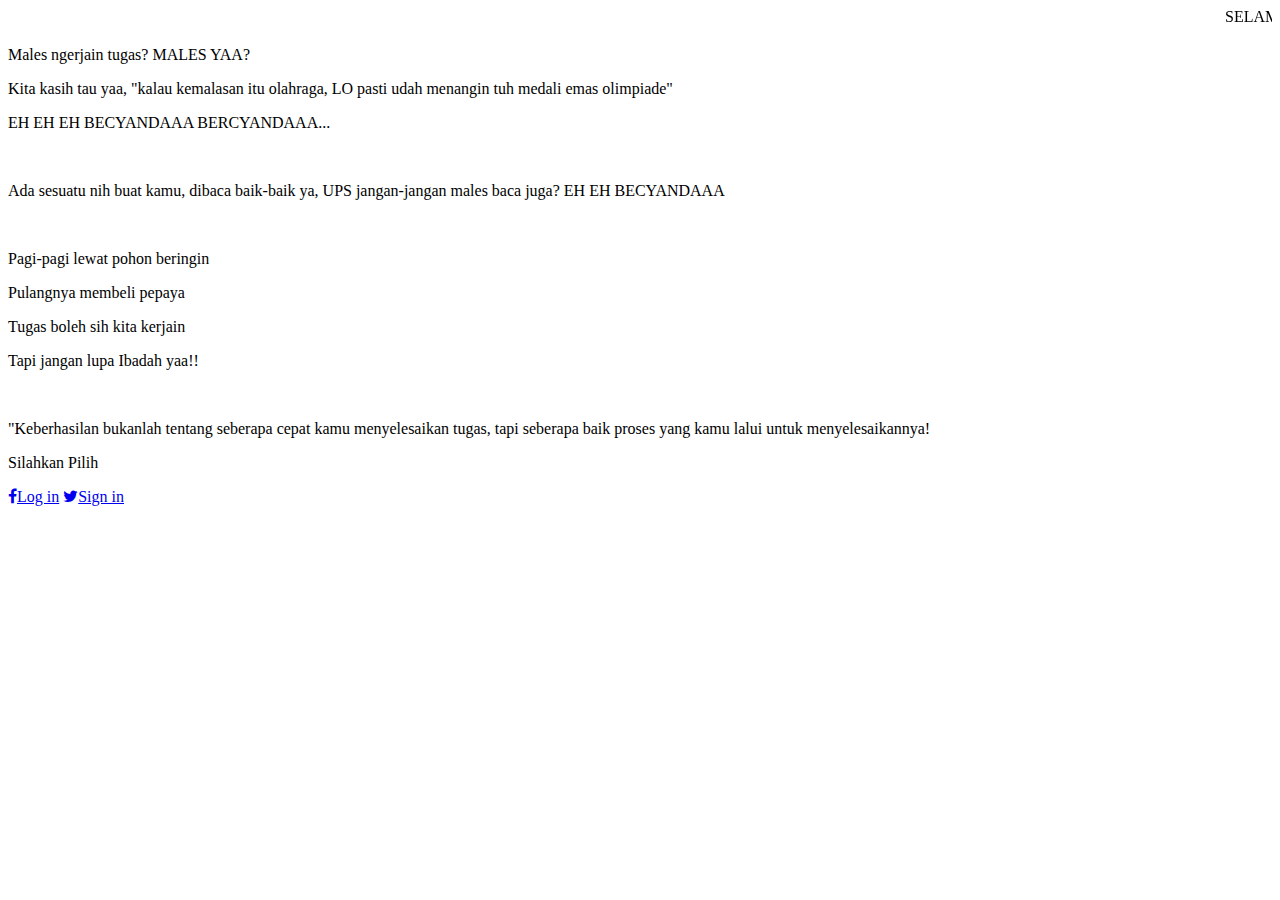
==== index.html @ 0e964f07 "Create index.html" ====
<!DOCTYPE html>
<html>
  <head>
    <meta charset="utf-8">
    <title>Progate</title>
    <link rel="stylesheet" href="stylesheet.css">
    <link rel="stylesheet" href="//maxcdn.bootstrapcdn.com/font-awesome/4.3.0/css/font-awesome.min.css">
    <style>
      .hidden {
          display: none;
      }
  </style>
  </head>
  <body>
    <header>
      <div class="container">
        
        <div class="jalan">
          <marquee>SELAMAT DATANG DI DUNIA KEBODOHAN</marquee>
        </div>
        
      </div>
    </header>
    <div class="top-wrapper">
      <div class="container">
        
        <p>Males ngerjain tugas? MALES YAA?</p>
        <p>Kita kasih tau yaa, "kalau kemalasan itu olahraga, LO pasti udah menangin tuh medali emas olimpiade"</p>
        <P>EH EH EH BECYANDAAA BERCYANDAAA...</P>
        <br>
        <p>Ada sesuatu nih buat kamu, dibaca baik-baik ya, UPS jangan-jangan males baca juga? EH EH BECYANDAAA</p>
        <br>
        <p>Pagi-pagi lewat pohon beringin</p>
        <p>Pulangnya membeli pepaya</p>
        <p>Tugas boleh sih kita kerjain</p>
        <p>Tapi jangan lupa Ibadah yaa!!</p>
        <br>
        <p>"Keberhasilan bukanlah tentang seberapa cepat kamu menyelesaikan tugas, tapi seberapa baik proses yang kamu lalui untuk menyelesaikannya!</p>
        
        <div class="btn-wrapper">

          <p>Silahkan Pilih</p>
          <a href="login/index.html" class="btn facebook"><span class="fa fa-facebook"></span>Log in</a>
          <a href="login/index.html" class="btn twitter"><span class="fa fa-twitter"></span>Sign in</a>
        </div>

      </div>
    </div>
    <div class="lesson-wrapper">
    </div>
    <div class="message-wrapper">
    </div>
    <footer>
    </footer>
  </body>
</html>
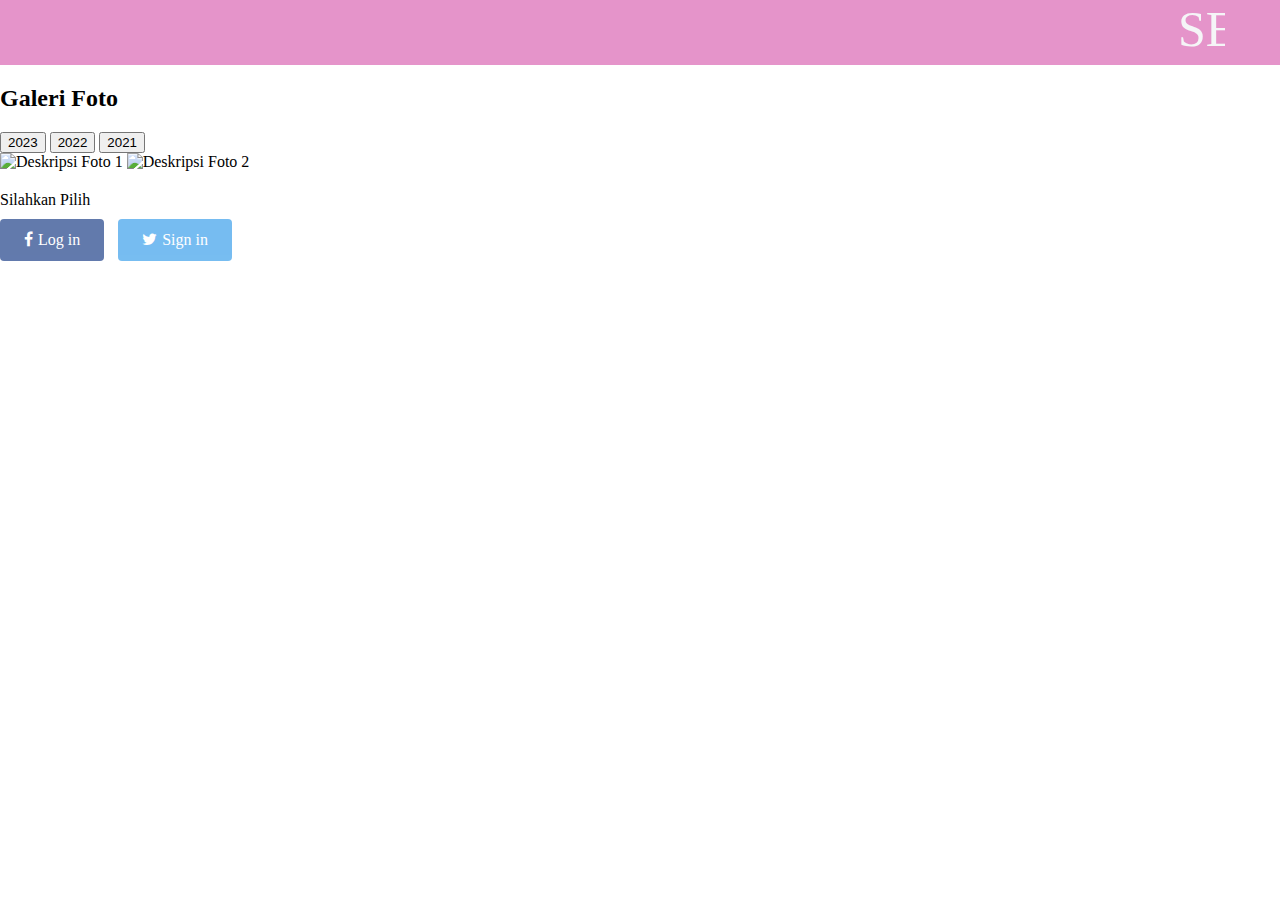
==== commit 7fcfaded: "Update index.html" ====
--- a/index.html
+++ b/index.html
@@ -2,7 +2,7 @@
 <html>
   <head>
     <meta charset="utf-8">
-    <title>Progate</title>
+    <title>Website</title>
     <link rel="stylesheet" href="stylesheet.css">
     <link rel="stylesheet" href="//maxcdn.bootstrapcdn.com/font-awesome/4.3.0/css/font-awesome.min.css">
     <style>
@@ -16,26 +16,26 @@
       <div class="container">
         
         <div class="jalan">
-          <marquee>SELAMAT DATANG DI DUNIA KEBODOHAN</marquee>
+          <marquee>SELAMAT DATANG</marquee>
         </div>
         
       </div>
     </header>
-    <div class="top-wrapper">
-      <div class="container">
-        
-        <p>Males ngerjain tugas? MALES YAA?</p>
-        <p>Kita kasih tau yaa, "kalau kemalasan itu olahraga, LO pasti udah menangin tuh medali emas olimpiade"</p>
-        <P>EH EH EH BECYANDAAA BERCYANDAAA...</P>
-        <br>
-        <p>Ada sesuatu nih buat kamu, dibaca baik-baik ya, UPS jangan-jangan males baca juga? EH EH BECYANDAAA</p>
-        <br>
-        <p>Pagi-pagi lewat pohon beringin</p>
-        <p>Pulangnya membeli pepaya</p>
-        <p>Tugas boleh sih kita kerjain</p>
-        <p>Tapi jangan lupa Ibadah yaa!!</p>
-        <br>
-        <p>"Keberhasilan bukanlah tentang seberapa cepat kamu menyelesaikan tugas, tapi seberapa baik proses yang kamu lalui untuk menyelesaikannya!</p>
+   <div class="photo-gallery">
+  <h2>Galeri Foto</h2>
+  <div class="year-buttons">
+    <button class="year-button" data-year="2023">2023</button>
+    <button class="year-button" data-year="2022">2022</button>
+    <button class="year-button" data-year="2021">2021</button>
+    <!-- Tambahkan tombol-tombol tahun lainnya sesuai kebutuhan -->
+  </div>
+  <div class="photos">
+    <img src="https://s.yimg.com/fz/api/res/1.2/Ay7evW0xe41e0NwS_fb7oA--~C/YXBwaWQ9c3JjaGRkO2ZpPW9wdGk7aD0xMjA7dz04MA--/https://s.yimg.com/zb/imgv1/3b3b2779-b5dc-3f6f-8412-6d3cbd33191f/t_140x140" alt="Deskripsi Foto 1">
+    <img src="https://example.com/path-to-image2.jpg" alt="Deskripsi Foto 2">
+  <!-- Tambahkan elemen <img> untuk setiap foto yang ingin Anda tampilkan dengan URL eksternal -->
+</div>
+  </div>
+</div>
         
         <div class="btn-wrapper">
 
--- a/stylesheet.css
+++ b/stylesheet.css
@@ -0,0 +1,84 @@
+body {
+    margin: 0;
+    font-family: "Lucida Grande";
+  }
+  
+  a {
+    text-decoration: none;
+  }
+  
+  .container {
+    width: 1170px;
+    padding: 0 15px;
+    margin: 0 auto;
+    color: rgb(223, 144, 187);
+  }
+
+  .jalan {
+    font-size: 50px;
+    color: #f5f5f7;
+  }
+
+  
+  .top-wrapper {
+    padding: 180px 0 100px 0;
+    background-image: url(https://img.freepik.com/free-vector/detailed-abstract-white-background_79603-1735.jpg?size=626&ext=jpg);
+    background-size: cover;
+    color: rgb(206, 118, 159);
+    text-align: center;
+  }
+  
+  .top-wrapper p {
+    opacity: 0.7;
+    margin-bottom: 0px;
+    font-size: 20px;
+    margin-top: 0px;
+    color: black;
+    font-family: 'Times New Roman', Times, serif;
+  }
+  
+  .btn-wrapper {
+    margin: 20px 0;
+  }
+  
+  .btn-wrapper p {
+    margin: 10px 0;
+  }
+  
+  
+  
+  .facebook {
+    background-color: #3b5998;
+    margin-right: 10px;
+  }
+  
+  .twitter {
+    background-color: #55acee;
+  }
+  
+  .btn {
+    padding: 12px 24px;
+    color: white;
+    display: inline-block;
+    opacity: 0.8;
+    border-radius: 4px;
+  }
+  
+  .btn:hover {
+    opacity: 1;
+  }
+  
+  .fa {
+    margin-right: 5px;
+  }
+  
+  header {
+    height: 65px;
+    width: 100%;
+    background-color: rgba(226, 136, 196, 0.9);
+  }
+  
+  .logo {
+    width: 124px;
+    margin-top: 20px;
+  }
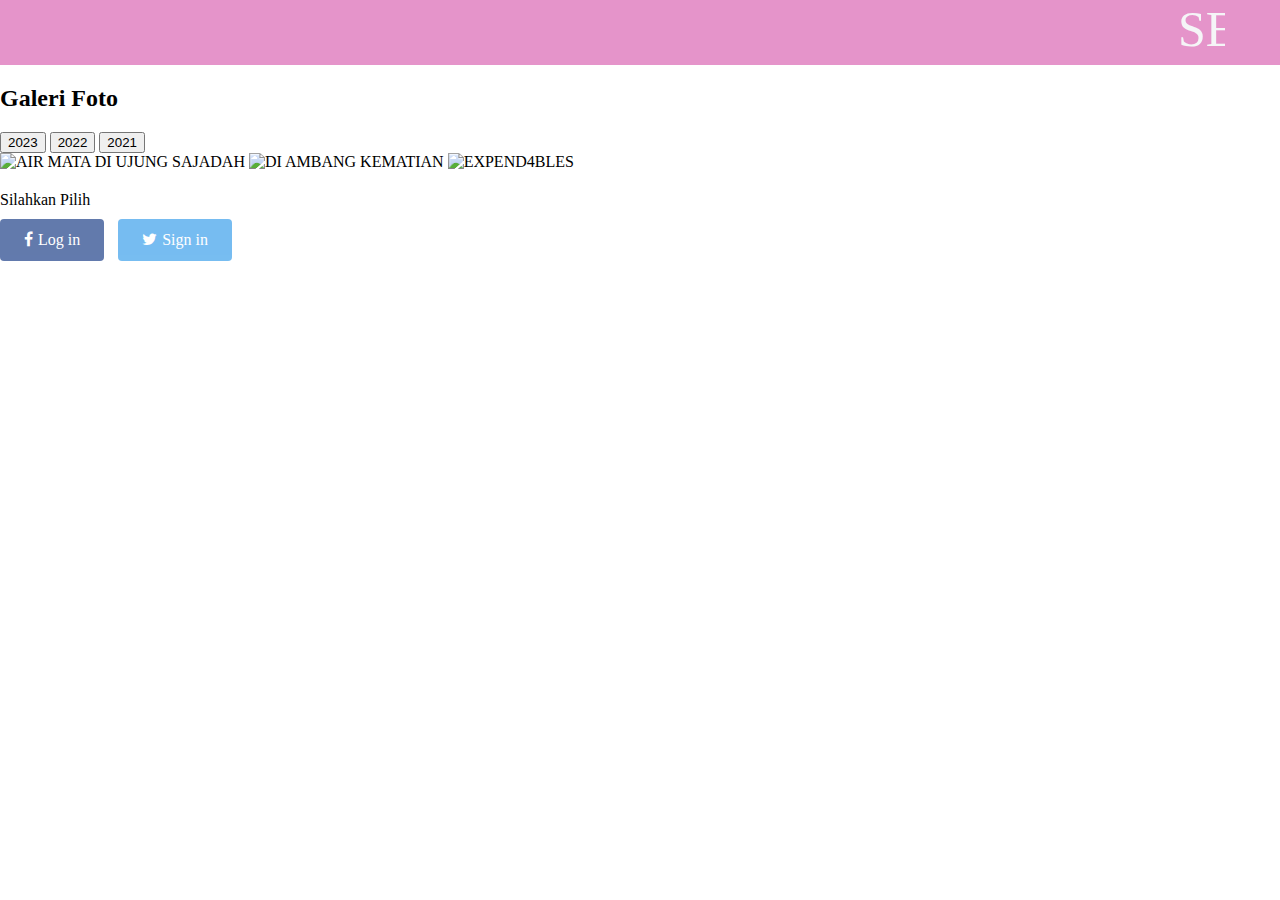
==== commit a7f6dd0c: "Update index.html" ====
--- a/index.html
+++ b/index.html
@@ -30,8 +30,9 @@
     <!-- Tambahkan tombol-tombol tahun lainnya sesuai kebutuhan -->
   </div>
   <div class="photos">
-    <img src="https://s.yimg.com/fz/api/res/1.2/Ay7evW0xe41e0NwS_fb7oA--~C/YXBwaWQ9c3JjaGRkO2ZpPW9wdGk7aD0xMjA7dz04MA--/https://s.yimg.com/zb/imgv1/3b3b2779-b5dc-3f6f-8412-6d3cbd33191f/t_140x140" alt="Deskripsi Foto 1">
-    <img src="https://example.com/path-to-image2.jpg" alt="Deskripsi Foto 2">
+    <img src="https://www.google.com/imgres?imgurl=https%3A%2F%2Fradarselatan.fajar.co.id%2Fwp-content%2Fuploads%2F2023%2F08%2F8a6f7a96-bc87-45e1-9b91-9f3a335ff7fd.jpeg&tbnid=VRu5zOXB4yfrMM&vet=12ahUKEwiGgaSVqdaBAxUDoekKHXY-CPQQMygBegQIARBH..i&imgrefurl=https%3A%2F%2Fradarselatan.fajar.co.id%2F2023%2F08%2F04%2Fair-mata-di-ujung-sajadah-tayang-mulai-7-september-2023%2F&docid=EPWL41FTnO1XqM&w=1080&h=1514&q=poster%20air%20mata%20di%20ujung%20sajadah&ved=2ahUKEwiGgaSVqdaBAxUDoekKHXY-CPQQMygBegQIARBH" alt="AIR MATA DI UJUNG SAJADAH">
+    <img src="https://example.com/path-to-image2.jpg" alt="DI AMBANG KEMATIAN">
+    <img src="https://www.google.com/imgres?imgurl=https%3A%2F%2Fimages.indianexpress.com%2F2023%2F09%2Fexpendables-4-review.jpg&tbnid=Op3opuIfuaSIgM&vet=12ahUKEwjH0ZTSqdaBAxW05zgGHcWXCHMQMygRegQIARBr..i&imgrefurl=https%3A%2F%2Findianexpress.com%2Farticle%2Fentertainment%2Fmovie-review%2Fexpend4bles-movie-review-a-disappointing-conclusion-to-sylvester-stallone-jason-stathams-action-franchise-8951370%2F&docid=C2NIgs2KFc-apM&w=1280&h=720&q=expend4bles&ved=2ahUKEwjH0ZTSqdaBAxW05zgGHcWXCHMQMygRegQIARBr" alt="EXPEND4BLES">
   <!-- Tambahkan elemen <img> untuk setiap foto yang ingin Anda tampilkan dengan URL eksternal -->
 </div>
   </div>
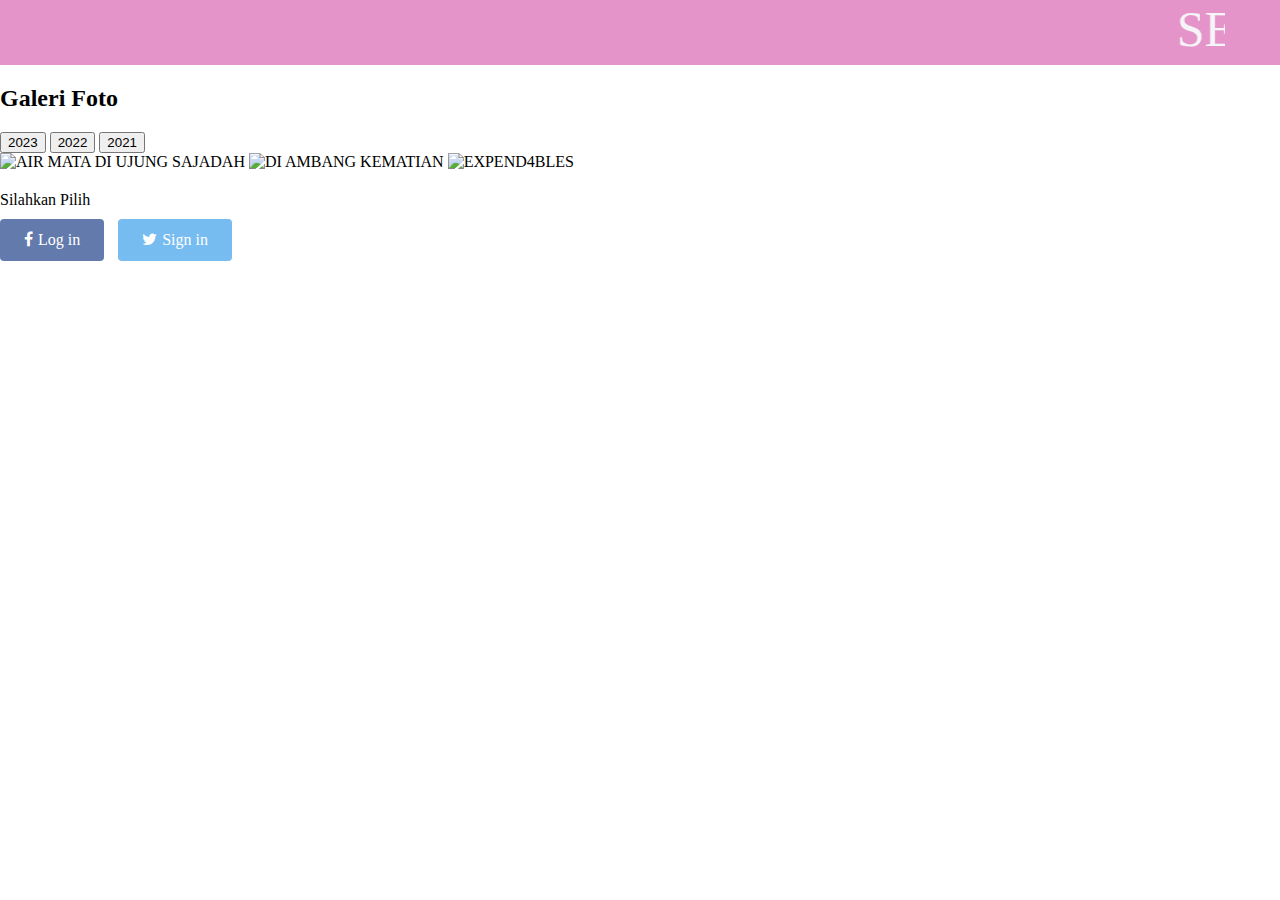
==== commit 8d617f16: "Update index.html" ====
--- a/index.html
+++ b/index.html
@@ -30,9 +30,9 @@
     <!-- Tambahkan tombol-tombol tahun lainnya sesuai kebutuhan -->
   </div>
   <div class="photos">
-    <img src="https://www.google.com/imgres?imgurl=https%3A%2F%2Fradarselatan.fajar.co.id%2Fwp-content%2Fuploads%2F2023%2F08%2F8a6f7a96-bc87-45e1-9b91-9f3a335ff7fd.jpeg&tbnid=VRu5zOXB4yfrMM&vet=12ahUKEwiGgaSVqdaBAxUDoekKHXY-CPQQMygBegQIARBH..i&imgrefurl=https%3A%2F%2Fradarselatan.fajar.co.id%2F2023%2F08%2F04%2Fair-mata-di-ujung-sajadah-tayang-mulai-7-september-2023%2F&docid=EPWL41FTnO1XqM&w=1080&h=1514&q=poster%20air%20mata%20di%20ujung%20sajadah&ved=2ahUKEwiGgaSVqdaBAxUDoekKHXY-CPQQMygBegQIARBH" alt="AIR MATA DI UJUNG SAJADAH">
+    <img src="https://www.google.com/imgres?imgurl=https%3A%2F%2Fradarselatan.fajar.co.id%2Fwp-content%2Fuploads%2F2023%2F08%2F8a6f7a96-bc87-45e1-9b91-9f3a335ff7fd.jpeg&tbnid=VRu5zOXB4yfrMM&vet=12ahUKEwiGgaSVqdaBAxUDoekKHXY-CPQQMygBegQIARBH..i&imgrefurl=https%3A%2F%2Fradarselatan.fajar.co.id%2F2023%2F08%2F04%2Fair-mata-di-ujung-sajadah-tayang-mulai-7-september-2023%2F&docid=EPWL41FTnO1XqM&w=1080&h=1514&q=poster%20air%20mata%20di%20ujung%20sajadah&ved=2ahUKEwiGgaSVqdaBAxUDoekKHXY-CPQQMygBegQIARBH.jpeg" alt="AIR MATA DI UJUNG SAJADAH">
     <img src="https://example.com/path-to-image2.jpg" alt="DI AMBANG KEMATIAN">
-    <img src="https://www.google.com/imgres?imgurl=https%3A%2F%2Fimages.indianexpress.com%2F2023%2F09%2Fexpendables-4-review.jpg&tbnid=Op3opuIfuaSIgM&vet=12ahUKEwjH0ZTSqdaBAxW05zgGHcWXCHMQMygRegQIARBr..i&imgrefurl=https%3A%2F%2Findianexpress.com%2Farticle%2Fentertainment%2Fmovie-review%2Fexpend4bles-movie-review-a-disappointing-conclusion-to-sylvester-stallone-jason-stathams-action-franchise-8951370%2F&docid=C2NIgs2KFc-apM&w=1280&h=720&q=expend4bles&ved=2ahUKEwjH0ZTSqdaBAxW05zgGHcWXCHMQMygRegQIARBr" alt="EXPEND4BLES">
+    <img src="https://www.google.com/imgres?imgurl=https%3A%2F%2Fimages.indianexpress.com%2F2023%2F09%2Fexpendables-4-review.jpg&tbnid=Op3opuIfuaSIgM&vet=12ahUKEwjH0ZTSqdaBAxW05zgGHcWXCHMQMygRegQIARBr..i&imgrefurl=https%3A%2F%2Findianexpress.com%2Farticle%2Fentertainment%2Fmovie-review%2Fexpend4bles-movie-review-a-disappointing-conclusion-to-sylvester-stallone-jason-stathams-action-franchise-8951370%2F&docid=C2NIgs2KFc-apM&w=1280&h=720&q=expend4bles&ved=2ahUKEwjH0ZTSqdaBAxW05zgGHcWXCHMQMygRegQIARBr.jpeg" alt="EXPEND4BLES">
   <!-- Tambahkan elemen <img> untuk setiap foto yang ingin Anda tampilkan dengan URL eksternal -->
 </div>
   </div>
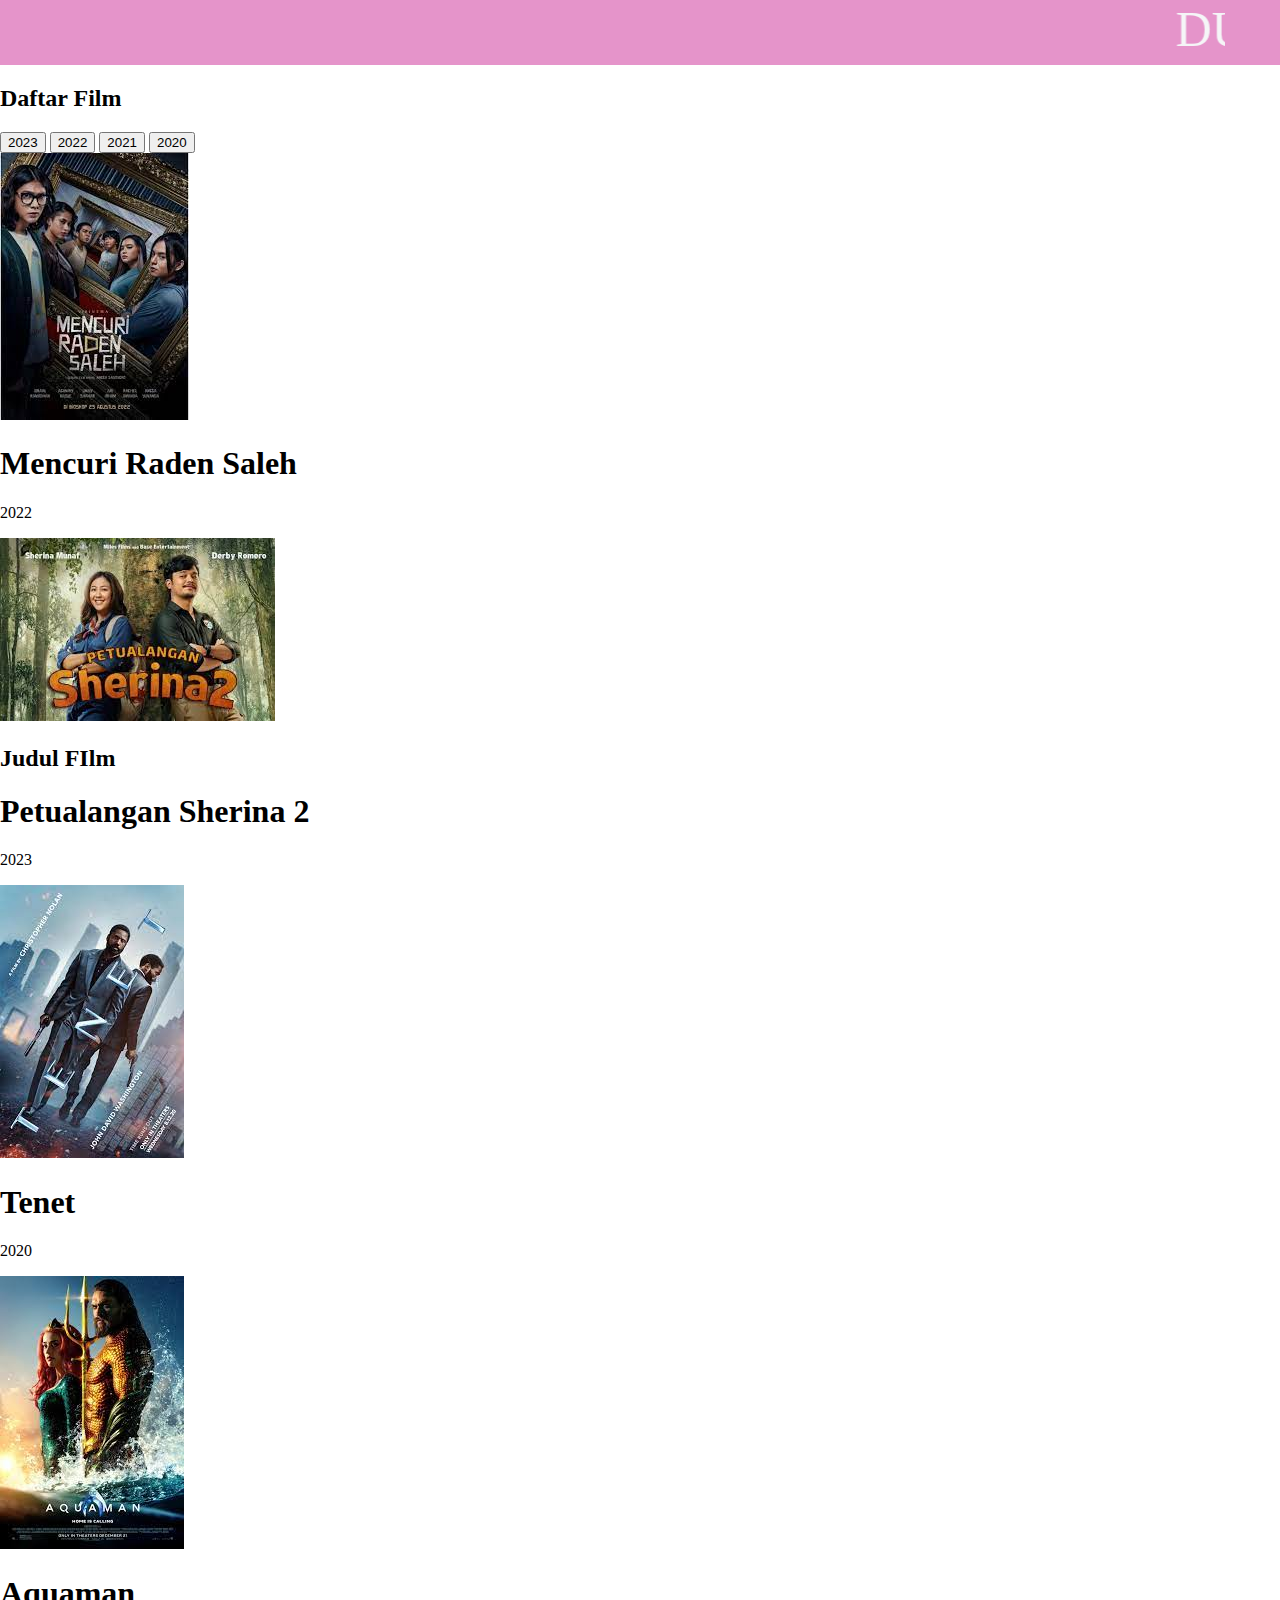
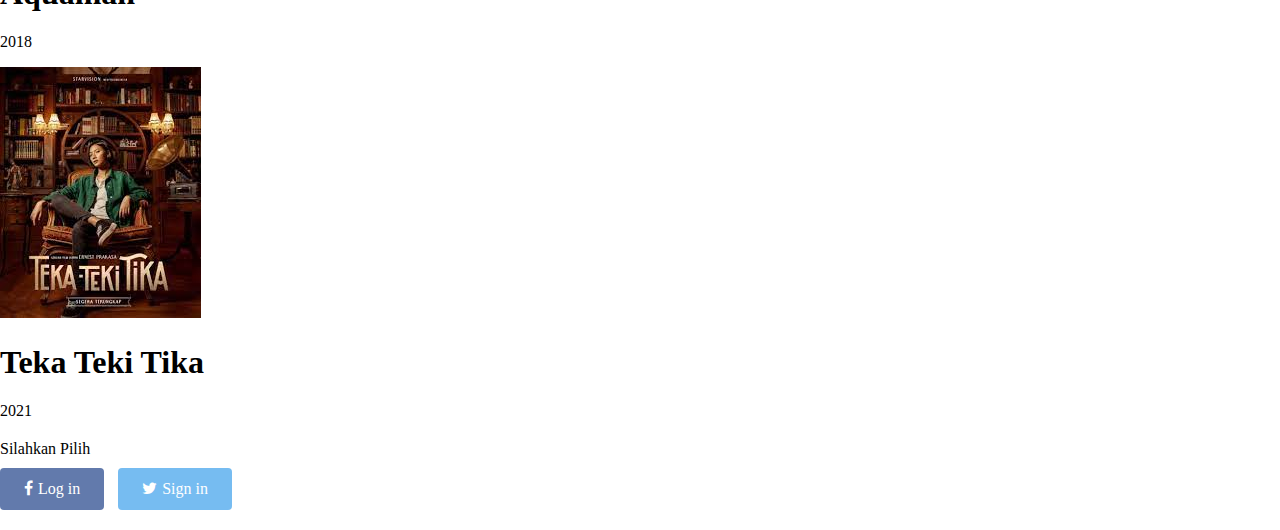
==== commit fb0e3425: "Update index.html" ====
--- a/index.html
+++ b/index.html
@@ -16,23 +16,57 @@
       <div class="container">
         
         <div class="jalan">
-          <marquee>SELAMAT DATANG</marquee>
+          <marquee>DUNIA FILM UIN MALIKI</marquee>
         </div>
         
       </div>
     </header>
    <div class="photo-gallery">
-  <h2>Galeri Foto</h2>
+  <h2>Daftar Film</h2>
   <div class="year-buttons">
     <button class="year-button" data-year="2023">2023</button>
     <button class="year-button" data-year="2022">2022</button>
     <button class="year-button" data-year="2021">2021</button>
+    <button class="year-button" data-year="2020">2020</button>
     <!-- Tambahkan tombol-tombol tahun lainnya sesuai kebutuhan -->
   </div>
   <div class="photos">
-    <img src="https://www.google.com/imgres?imgurl=https%3A%2F%2Fradarselatan.fajar.co.id%2Fwp-content%2Fuploads%2F2023%2F08%2F8a6f7a96-bc87-45e1-9b91-9f3a335ff7fd.jpeg&tbnid=VRu5zOXB4yfrMM&vet=12ahUKEwiGgaSVqdaBAxUDoekKHXY-CPQQMygBegQIARBH..i&imgrefurl=https%3A%2F%2Fradarselatan.fajar.co.id%2F2023%2F08%2F04%2Fair-mata-di-ujung-sajadah-tayang-mulai-7-september-2023%2F&docid=EPWL41FTnO1XqM&w=1080&h=1514&q=poster%20air%20mata%20di%20ujung%20sajadah&ved=2ahUKEwiGgaSVqdaBAxUDoekKHXY-CPQQMygBegQIARBH.jpeg" alt="AIR MATA DI UJUNG SAJADAH">
-    <img src="https://example.com/path-to-image2.jpg" alt="DI AMBANG KEMATIAN">
-    <img src="https://www.google.com/imgres?imgurl=https%3A%2F%2Fimages.indianexpress.com%2F2023%2F09%2Fexpendables-4-review.jpg&tbnid=Op3opuIfuaSIgM&vet=12ahUKEwjH0ZTSqdaBAxW05zgGHcWXCHMQMygRegQIARBr..i&imgrefurl=https%3A%2F%2Findianexpress.com%2Farticle%2Fentertainment%2Fmovie-review%2Fexpend4bles-movie-review-a-disappointing-conclusion-to-sylvester-stallone-jason-stathams-action-franchise-8951370%2F&docid=C2NIgs2KFc-apM&w=1280&h=720&q=expend4bles&ved=2ahUKEwjH0ZTSqdaBAxW05zgGHcWXCHMQMygRegQIARBr.jpeg" alt="EXPEND4BLES">
+    <div class="card">
+      <img src="[data-uri]" alt="Film Cover">
+      <div class="info">
+          <h1>Mencuri Raden Saleh</h1>
+          <p>2022</p>
+      </div>
+  </div>
+    <div class="card">
+      <img src="[data-uri]" alt="Film Cover">
+      <div class="info">
+          <h2>Judul FIlm</h2>
+          <h1>Petualangan Sherina 2</h1>
+          <p>2023</p>
+      </div>
+  </div>
+    <div class="card">
+      <img src="[data-uri]" alt="Film Cover">
+      <div class="info">
+          <h1>Tenet</h1>
+          <p>2020</p>
+      </div>
+  </div>
+    <div class="card">
+      <img src="[data-uri]" alt="Film Cover">
+      <div class="info">
+          <h1>Aquaman</h1>
+          <p>2018</p>
+      </div>
+  </div>
+    <div class="card">
+      <img src="[data-uri]" alt="Film Cover">
+      <div class="info">
+          <h1>Teka Teki Tika</h1>
+          <p>2021</p>
+      </div>
+  </div>
   <!-- Tambahkan elemen <img> untuk setiap foto yang ingin Anda tampilkan dengan URL eksternal -->
 </div>
   </div>
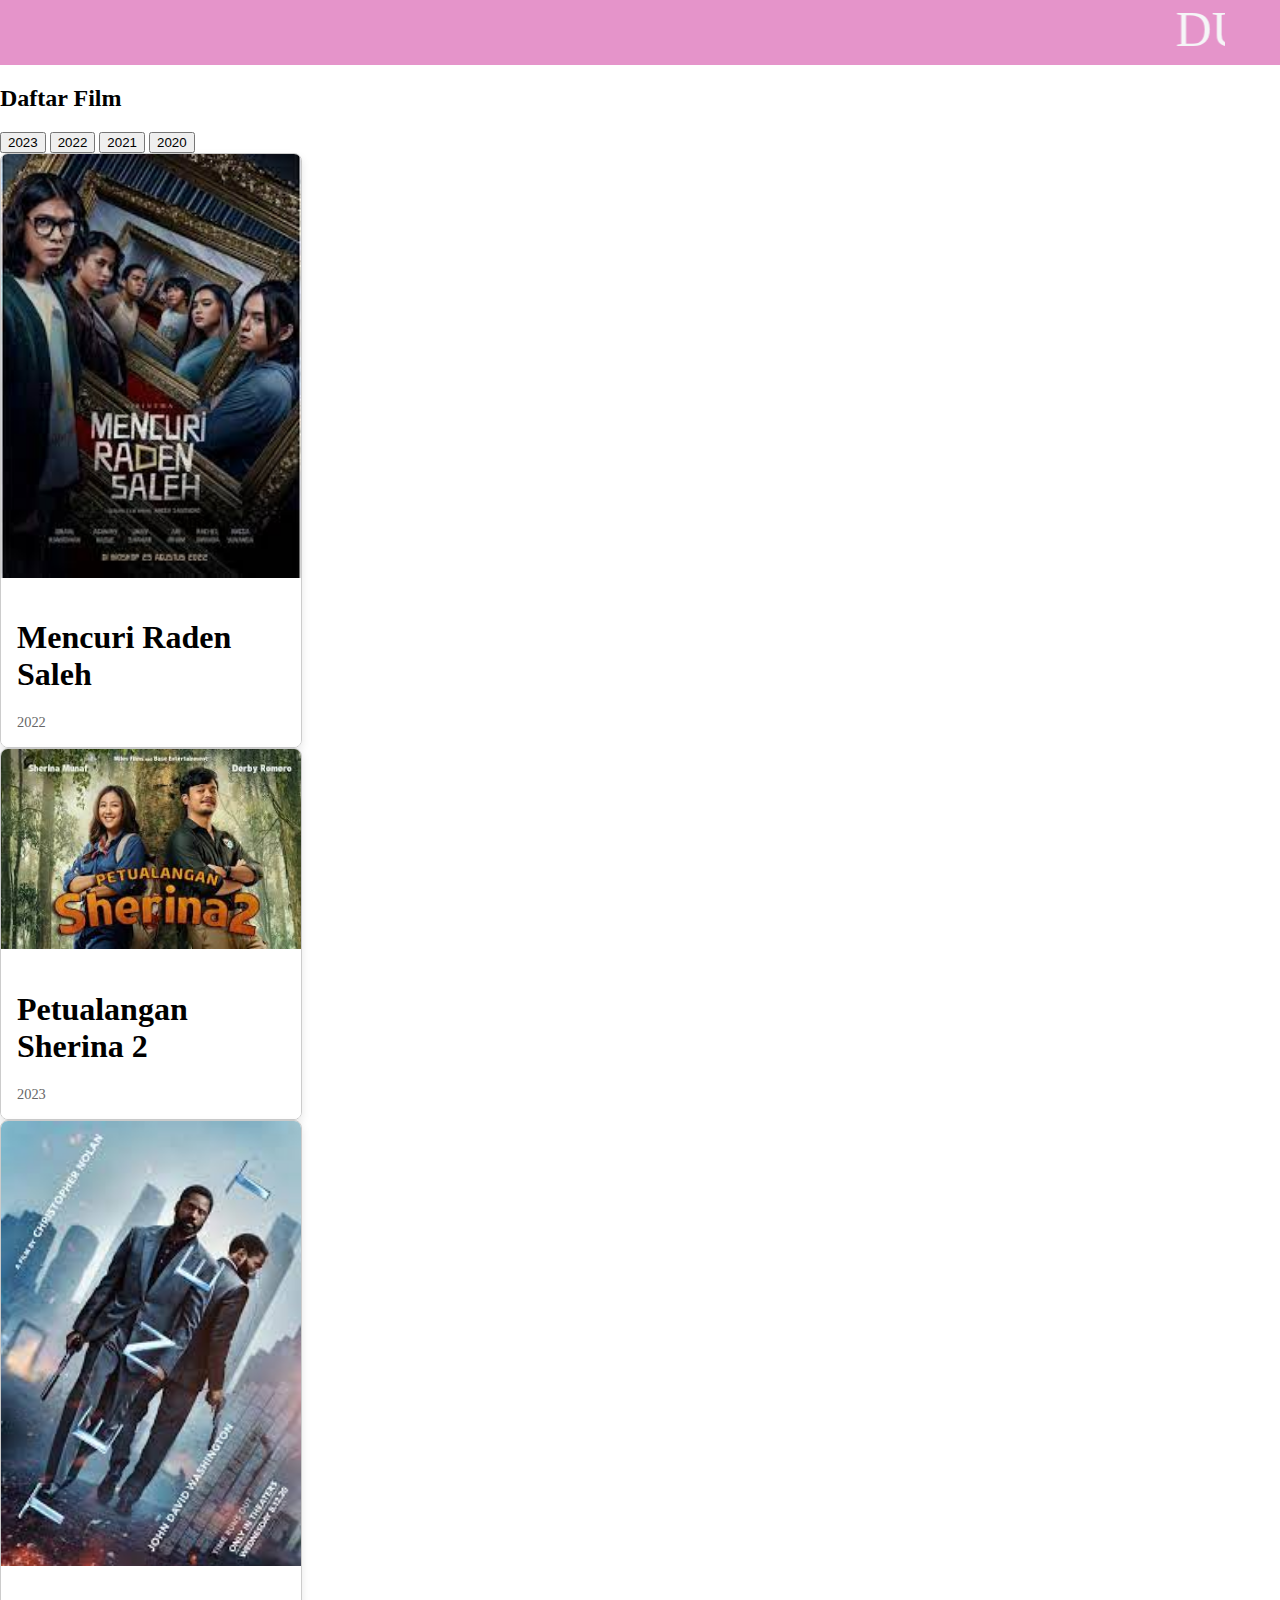
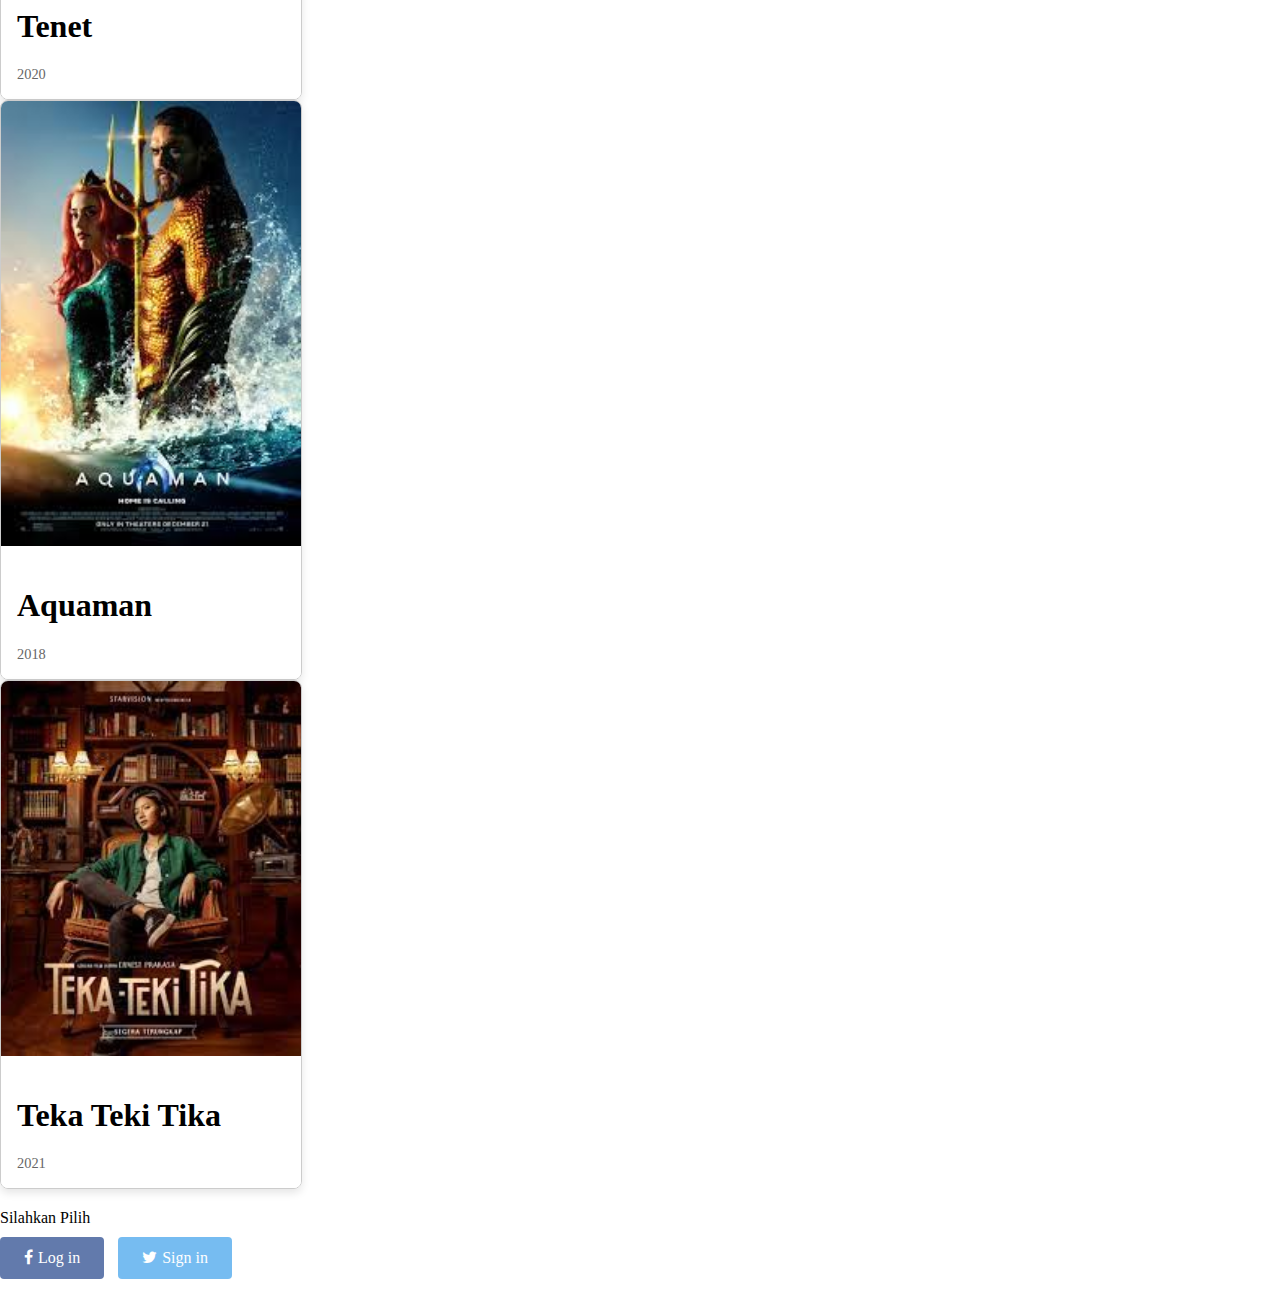
==== commit 9bc9b531: "Update index.html" ====
--- a/index.html
+++ b/index.html
@@ -41,7 +41,6 @@
     <div class="card">
       <img src="[data-uri]" alt="Film Cover">
       <div class="info">
-          <h2>Judul FIlm</h2>
           <h1>Petualangan Sherina 2</h1>
           <p>2023</p>
       </div>
--- a/stylesheet.css
+++ b/stylesheet.css
@@ -22,7 +22,7 @@
   
   .top-wrapper {
     padding: 180px 0 100px 0;
-    background-image: url(https://img.freepik.com/free-vector/detailed-abstract-white-background_79603-1735.jpg?size=626&ext=jpg);
+    background-image: url(https://ak2.picdn.net/shutterstock/videos/10437272/thumb/3.jpg);
     background-size: cover;
     color: rgb(206, 118, 159);
     text-align: center;
@@ -82,3 +82,31 @@
     width: 124px;
     margin-top: 20px;
   }
+  .card {
+    border: 1px solid #ccc;
+    border-radius: 8px;
+    box-shadow: 0 4px 8px rgba(0, 0, 0, 0.1);
+    overflow: hidden;
+    max-width: 300px;
+}
+
+.card img {
+    width: 100%;
+    height: auto;
+}
+
+.info {
+    padding: 16px;
+    background-color: #fff;
+}
+
+.info h2 {
+    font-size: 1.2em;
+    margin: 0 0 8px;
+}
+
+.info p {
+    margin: 0;
+    font-size: 0.9em;
+    color: #666;
+}
